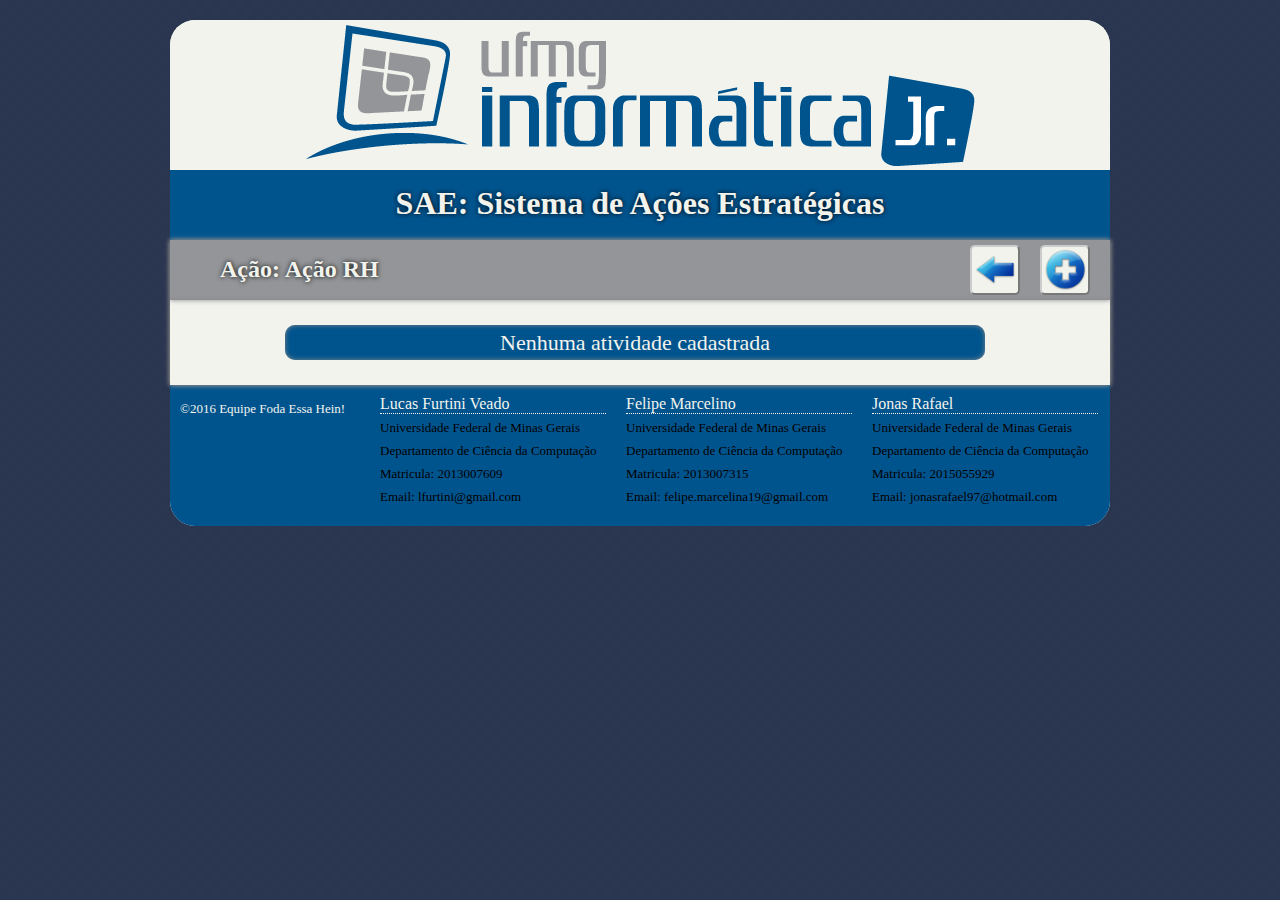
==== html/atividades.html @ 0eb7d9ec "quase lá" ====
<!DOCTYPE html>
<html>
<head>
	<title>Projeto Final</title>
	<meta charset="utf-8">

	<script src="https://ajax.googleapis.com/ajax/libs/jquery/1.12.4/jquery.min.js"></script>
	<link rel="stylesheet" type="text/css" href="../css/styleAtividades.css">
</head>
<body>
	<content>
		
		<header>
			<div class="logo">
				<a href="http://ijunior.com.br" target="_blank"><img src="../images/logo.png"></a>
			</div>

			<div class="nome-sistema">
				<h1>SAE: Sistema de Ações Estratégicas</h1>
			</div>
		</header>

		<article>
			<div id="cabecalho">
				
				<button id="add-atividade" name="add-atividade" title="Add Ação" onclick="mostra();">
					<img src="../images/add.png" width="45" height="45">
					</button>
				
				<button id="return" name="back" title="Return" onclick="history.go(-1);">
					<img src="../images/back.png" width="45" height="45">
				</button>
				

			</div>

			<div class="form-area" id="form-area">
				<form id="form-add-atividade" name="form-add-atividade" method="POST" ">
					<div class="form-container">
						<label class="lbl1">Nome: </label>
						<input type="text" id="nomeAtividade" name="nome" maxlength="100" required>
						</div>
					<div class="form-container">
						<label class="lbl9">Data Inicio: </label>
						<input type="date" id="dataIni" name="dataIni" required>
						</div>
					<div class="form-container">
						<label class="lbl2">Termino Planejado: </label>
						<input type="date" id="terminoP" name="terminoP" required>
						</div>
					<div class="form-container">	
						<label class="lbl3">Termino Efetivo: </label>
						<input type="date" id="terminoE" name="terminoE" required>
						</div>
					<div class="form-status" id="form-status" required>
						<label class="lbl4">Status: </label>
						<div>
							<label class="lbl5">Não Iniciada</label>
							<input type="radio" class="status" name="Status" value="Não Iniciada">
							</div>
						<div>
							<label class="lbl5">Em Andamento</label>
							<input type="radio" class="status" name="Status" value="Em Andamento">
							</div>
						<div>
							<label class="lbl5">Concluída</label>
							<input type="radio" class="status" name="Status" value="Concluída">
							</div>
						<div>
							<label class="lbl5">Concluída com Atraso</label>
							<input type="radio" class="status" name="Status" value="Concluida com Atraso">
							</div>
						<div>
							<label class="lbl5">Atrasada</label>
							<input type="radio" class="status" name="Status" value="Atrasada">
							</div>
						</div>
					<div class="form-container">
						<label class="lbl6">Entrega Planejado: </label>
						<input type="date" id="entregaP" name="entregaP" required>
						</div>
					<div class="form-container">
						<label class="lbl7">Entrega Realizada: </label>
						<input type="date" id="entregaR" name="entregaR" required>
						</div>
					<div class="form-container" id="comen">
						<label class="lbl8">Comentários: </label>
						<textarea id="comentarios" rows="10" maxlength="300"></textarea>
						</div>
					
					<br>
					<button type="submit" id="ok-atividade" name="ok-atividade" onclick="adicionaAtividade();">Done</button>
				</form>
			</div>

			<div id="container">
				

			</div>
		</article>

		<footer>
			<section class="copy">
				<p>&copy;2016 Equipe Foda Essa Hein!</p>
			</section>

			<section>
				<h3>Lucas Furtini Veado</h3>
				<p> Universidade Federal de Minas Gerais</p>
				<p>	Departamento de Ciência da Computação</p>
				<p>	Matricula: 2013007609</p>
				<p>	Email: lfurtini@gmail.com</p>
				</section>
			
			<section>
				<h3>Felipe Marcelino</h3>
				<p> Universidade Federal de Minas Gerais</p>
				<p>	Departamento de Ciência da Computação</p>
				<p>	Matricula: 2013007315</p>
				<p>	Email: felipe.marcelina19@gmail.com</p>
				</section>

			<section>
				<h3> Jonas Rafael </h3>
				<p> Universidade Federal de Minas Gerais</p>
				<p>	Departamento de Ciência da Computação</p>
				<p>	Matricula: 2015055929</p>
				<p>	Email: jonasrafael97@hotmail.com</p>
				</section>

			<br class="clearing">
		</footer>

	</content>

	<!-- Scripts  -->
	<script type="text/javascript" src="../js/atividades.js"></script>

</body>
</html>
---- css/styleAtividades.css ----
@charset "UTF-8";
* {
	margin: 0px;
	padding: 0px;
}

/* Regra para mostrar HTML5 em browsers antigos*/
address, article, aside, canvas, content, details, figcaption, figure, footer, header, hgroup, nav, menu, nav, section, summary {
	display: block;
}

body {
	background-color: #353535;
	background-image: url(../images/bkg_empresa.png);
}

h1, h2, h3 {
	font-family: Georgia, Times, serif;
}

content {
	width: 940px;
	margin-top: 20px;
	margin-right: auto;
	margin-bottom: 20px;
	margin-left: auto;
	position: relative;
	background-color: #f2f3ed;
	border-radius: 25px;
	-moz-border-radius: 25px;
}

/*--------- Header --------------------- */
.logo {
	height: 145px;
	width: 940px;
	padding-top: 5px;
	text-align: center;
	background-color: #f2f3ed;
	border-radius: 25px;
	-moz-border-radius: 25px;

}

.nome-sistema {
	font-family: Georgia, Times, serif;
	height: 70px;
	background-color: #00548E;
}

.nome-sistema h1{
	padding-top: 15px;
	text-align: center;
	color: #f2f3ed;
	text-shadow: 0px 0px 5px #000;
	-moz-text-shadow: 0px 0px 5px #000;
	-o-text-shadow: 0px 0px 5px #000;
	-webkit-text-shadow: 0px 0px 5px #000;

}

/*--------- Article --------------------- */
article {
	float: right;
	width: 940px;
	background-color: #f2f3ed;
	box-shadow: 0px 0px 5px #888;
	-webkit-box-shadow: 0px 0px 5px #888;

}

#cabecalho {
	clear: both;
	width: 940px;
	height: 60px;
	background-color: #939598;
	box-shadow: 0px 0px 5px #888;
	-webkit-box-shadow: 0px 0px 5px #888;
}

#cabecalho h2 {
	float: left;
	color: #f2f3ed;
	border: 2px black;
	margin-top: 16px;
	margin-left: 50px;

	text-shadow: 0px 0px 5px #000;
	-moz-text-shadow: 0px 0px 5px #000;
	-o-text-shadow: 0px 0px 5px #000;
	-webkit-text-shadow: 0px 0px 5px #000;
}

#return {
	float: right;
	width: 50px;
	height: 50px;
	margin-top: 5px;
	margin-right: 20px;
	border: 2px outset #ccc;
	background-color: #f2f3ed;
	border-radius: 5px;
	-moz-border-radius: 5px;
}

#return:hover {
	box-shadow: 0px 0px 10px #000000;
	-webkit-box-shadow: 0px 0px 10px #000000;
}
#return:active {
	border: 2px inset #ccc;
	background-color: #3cb371;
	box-shadow: 0px 0px 5px #888;
	-webkit-box-shadow: 0px 0px 5px #888;
}

#add-atividade {
	float: right;
	width: 50px;
	height: 50px;
	margin-top: 5px;
	margin-right: 20px;
	border: 2px outset #ccc;
	background-color: #f2f3ed;
	border-radius: 5px;
	-moz-border-radius: 5px;
}

#add-atividade:hover {
	box-shadow: 0px 0px 10px #000000;
	-webkit-box-shadow: 0px 0px 10px #000000;
}
#add-atividade:active {
	border: 2px inset #ccc;
	background-color: #3cb371;
	box-shadow: 0px 0px 5px #888;
	-webkit-box-shadow: 0px 0px 5px #888;
}


 /*--------- Formulario ------------------*/
.form-area {
	
	width: 650px;
	margin-top: 10px;
	margin-bottom: 10px;
	margin-left: 100px;
	display: none;
	background-color: #939598;
	box-shadow: 0px 0px 10px #888;
	-webkit-box-shadow: 0px 0px 10px #888;
}

#form-add-atividade {
	font-family: Georgia, Times, serif;
	padding-top: 10px;
	margin-left: 15px;
	
}
.form-container {
	margin-top: 15px;
	height: 30px;
}

.form-container label{
	float: left;
	color: #f2f3ed;
	text-shadow: 0px 0px 5px #000;
	-moz-text-shadow: 0px 0px 5px #000;
	-o-text-shadow: 0px 0px 5px #000;
	-webkit-text-shadow: 0px 0px 5px #000;
}

#form-add-atividade input {
	height: 25px;
	outline: none;
	color: #00548E;
	background-color: #f2f3ed;
	border: 0;

	border-radius: 5px;
	-moz-border-radius: 5px;
}

.lbl1 {
	text-align: center;
	width: 120px;
	font-size: 20px;
}

#nomeAtividade {
	width: 500px;
	color: #00548E;
	box-shadow: 0px 0px 5px #000;
	-webkit-box-shadow: 0px 0px 5px #000;
}

.lbl2, .lbl3 {
	width: 178px;
	font-size: 20px;
}

.lbl9 {
	font-size: 20px;
}

#dataIni {
	color: #00548E;
	margin-left: 16px;
	padding-left: 5px;
	box-shadow: 0px 0px 5px #000;
	-webkit-box-shadow: 0px 0px 5px #000;
}

#terminoP, #terminoE {

	color: #00548E;
	margin-left: 5px;
	padding-left: 5px;
	box-shadow: 0px 0px 5px #000;
	-webkit-box-shadow: 0px 0px 5px #000;
}

.lbl6, .lbl7, .lbl8 {
	font-size: 20px;
}

#entregaP, #entregaR {
	color: #00548E;
	margin-left: 12px;
	padding-left: 5px;
	box-shadow: 0px 0px 5px #000;
	-webkit-box-shadow: 0px 0px 5px #000;
}

#comen {
	height: 150px;
}

#comentarios {
	border: 0;
	width: 490px;
	outline: none;
	resize: none;
	color: #00548E;
	background-color: #f2f3ed;
	margin-left: 5px;

	box-shadow: 0px 0px 5px #000;
	-webkit-box-shadow: 0px 0px 5px #000;
	border-radius: 5px;
	-moz-border-radius: 5px;
}

/*--------- Status ------------------*/
.form-status {
	margin-top: 10px;
	height: 150px;
}

.lbl4 {
	width: 76px;
	float: left;
	font-size: 20px;
	color: #f2f3ed;
	text-shadow: 0px 0px 5px #000;
	-moz-text-shadow: 0px 0px 5px #000;
	-o-text-shadow: 0px 0px 5px #000;
	-webkit-text-shadow: 0px 0px 5px #000;
}

.form-status div {
	margin-top: 5px;
	margin-left: 75px;
	margin-right: 5px;
	width: 200px;
	height: 25px;

	background-color: #f2f3ed;
	box-shadow: 0px 0px 5px #000;
	-webkit-box-shadow: 0px 0px 5px #000;
	border-radius: 5px;
	-moz-border-radius: 5px;
}

.form-status .lbl5 {
	font-family: Georgia, Times, serif;
	margin-left: 5px;
	font-size: 15px;
	font-weight: bold;
	color: #00548E;
	vertical-align: middle;
}

.status {
	float: left;
	margin-left: 5px;
	box-shadow: 0px 0px 0px #000;
	-webkit-box-shadow: 0px 0px 0px #000;
	margin-top: 0;
	
}
/*--------- Fim Status ------------------*/


/* botao formulario*/
#form-add-atividade #ok-atividade {
	width: 120px;
	height: 45px;
	margin-left: 270px;
	margin-bottom: 10px;
	color: #00548E;
	font-size: 20px;
	font-weight: bold;
	background-color: #f2f3ed;
	
	box-shadow: 0px 0px 5px #000;
	-webkit-box-shadow: 0px 0px 5px #000;
	border-radius: 5px;
	-moz-border-radius: 5px;
}

#form-add-atividade #ok-atividade:hover {
	box-shadow: 0px 0px 10px #000;
	-webkit-box-shadow: 0px 0px 10px #000;
}

#form-add-atividade #ok-atividade:active {
	background-color: #3cb371;
	box-shadow: 0px 0px 10px #000;
	-webkit-box-shadow: 0px 0px 10px #000;
}
/*--------- Fim Formulario --------------*/

#container {
	padding: 15px 15px 25px 15px;
	box-shadow: 0px 0px 5px #888;
	-webkit-box-shadow: 0px 0px 5px #888;
}

.areaVazia {
	font-family: Georgia, Times, serif;
	text-align: center;
	padding-top: 5px;
	margin-top: 10px;
	margin-left: 100px;
	width: 700px;
	height: 30px;
	font-size: 22px;
	color: #f2f3ed;
	background-color: #00548E;
	outline: none;

	border-radius: 10px;
	-moz-border-radius: 10px;
	box-shadow: inset 0px 0px 5px #888;
	-webkit-box-shadow: inset 0px 0px 5px #888;	
}

.submit-button {
	width: 700px;
	height: 50px;
	font-size: 22px;
	color: #f2f3ed;
	background-color: #00548E;
	outline: none;

	border-top-right-radius: 10px;
	border-top-left-radius: 10px;
	-moz-border-top-right-radius: 10px;
	-moz-border-top-left-radius: 10px;
	
	box-shadow: inset 0px 0px 5px #888;
	-webkit-box-shadow: inset 0px 0px 5px #888;
	
}

.submit-button:hover {
	box-shadow: 0px 0px 10px #888;
	-webkit-box-shadow: 0px 0px 10px #888;
}

.geral {
	width: 700px;
	margin-top: 10px;
	margin-left: 100px;
}

.camposAtiv {
	padding-top: 5px;
	padding-bottom: 5px;
	margin-top: -1px;
	width: 700px;
	font-size: 22px;
	color: #f2f3ed;
	background-color: #939598;
	outline: none;

	transition: all 1s linear;

	border-bottom-right-radius: 10px;
	border-bottom-left-radius: 10px;
	-moz-border-bottom-right-radius: 10px;
	-moz-border-bottom-left-radius: 10px;
	
	box-shadow: inset 0px 0px 10px #000;
	-webkit-box-shadow: inset 0px 0px 10px #000;
}

.camposAtiv p {
	margin-top: 5px;
	margin-left: 10px;
}


/*--------- Footer --------------------- */
footer {	
	clear: both;
	background-color: #00548E;

	border-bottom-right-radius: 25px;
	border-bottom-left-radius: 25px;
	-moz-border-bottom-right-radius: 25px;
	-moz-border-bottom-left-radius: 25px;
}

footer section.copy {
	float: left;
	width: 200px;
	
	padding-top: 10px;
	padding-bottom: 10px;
}

footer section.copy p {
	color: #f2f3ed;
}

footer section {
	float: left;
	width: 246px;
	padding-top: 10px;
	padding-bottom: 20px;
	color: #96C;
}

footer section h3 {
	font-family: Georgia, Times, serif;
	color: #f2f3ed;
	font-size: 16px;
	margin-left: 10px;
	margin-right: 10px;
	border-bottom-width: 1px;
	border-bottom-style: dotted;
	border-bottom-color: #f2f3ed;
	padding-bottom: 0px;
	text-transform: capitalize;
	font-weight: normal;

}

footer section p {
	margin-left: 10px;
	margin-right: 10px;
	padding-top: 5px;
	color: black;
	font-size: 13px;
	line-height: 18px;
	
}

.clearing {
	clear: both;
}
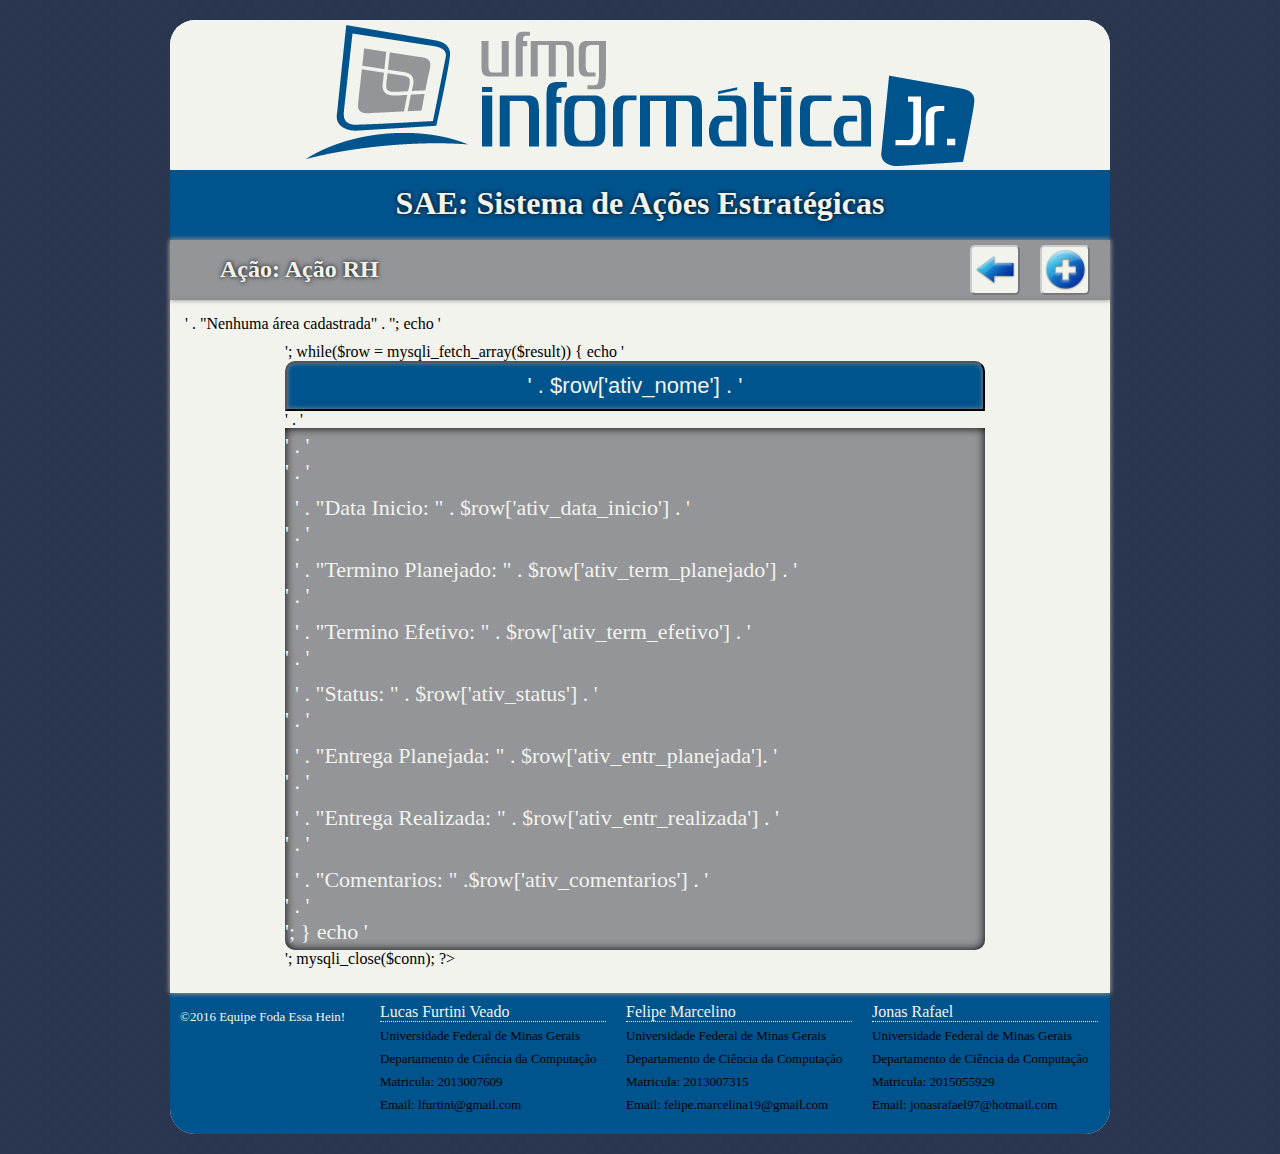
==== commit 9370b962: "commit final antes da entrega" ====
--- a/html/atividades.html
+++ b/html/atividades.html
@@ -35,53 +35,53 @@
 			</div>
 
 			<div class="form-area" id="form-area">
-				<form id="form-add-atividade" name="form-add-atividade" method="POST" ">
+				<form id="form-add-atividade" name="form-add-atividade">
 					<div class="form-container">
 						<label class="lbl1">Nome: </label>
-						<input type="text" id="nomeAtividade" name="nome" maxlength="100" required>
+						<input type="text" id="nomeAtividade" name="nome" maxlength="100">
 						</div>
 					<div class="form-container">
 						<label class="lbl9">Data Inicio: </label>
-						<input type="date" id="dataIni" name="dataIni" required>
+						<input type="date" id="dataIni" name="dataInic">
 						</div>
 					<div class="form-container">
 						<label class="lbl2">Termino Planejado: </label>
-						<input type="date" id="terminoP" name="terminoP" required>
+						<input type="date" id="terminoP" name="terminoPc">
 						</div>
 					<div class="form-container">	
 						<label class="lbl3">Termino Efetivo: </label>
-						<input type="date" id="terminoE" name="terminoE" required>
+						<input type="date" id="terminoE" name="terminoEc">
 						</div>
-					<div class="form-status" id="form-status" required>
+					<div class="form-status" id="form_status2">
 						<label class="lbl4">Status: </label>
 						<div>
 							<label class="lbl5">Não Iniciada</label>
-							<input type="radio" class="status" name="Status" value="Não Iniciada">
+							<input type="radio" class="status" name="Status_ativ" value="Não Iniciada">
 							</div>
 						<div>
 							<label class="lbl5">Em Andamento</label>
-							<input type="radio" class="status" name="Status" value="Em Andamento">
+							<input type="radio" class="status" name="Status_ativ" value="Em Andamento">
 							</div>
 						<div>
 							<label class="lbl5">Concluída</label>
-							<input type="radio" class="status" name="Status" value="Concluída">
+							<input type="radio" class="status" name="Status_ativ" value="Concluída">
 							</div>
 						<div>
 							<label class="lbl5">Concluída com Atraso</label>
-							<input type="radio" class="status" name="Status" value="Concluida com Atraso">
+							<input type="radio" class="status" name="Status_ativ" value="Concluida com Atraso">
 							</div>
 						<div>
 							<label class="lbl5">Atrasada</label>
-							<input type="radio" class="status" name="Status" value="Atrasada">
+							<input type="radio" class="status" name="Status_ativ" value="Atrasada">
 							</div>
 						</div>
 					<div class="form-container">
 						<label class="lbl6">Entrega Planejado: </label>
-						<input type="date" id="entregaP" name="entregaP" required>
+						<input type="date" id="entregaP" name="entregaPc">
 						</div>
 					<div class="form-container">
 						<label class="lbl7">Entrega Realizada: </label>
-						<input type="date" id="entregaR" name="entregaR" required>
+						<input type="date" id="entregaR" name="entregaRc">
 						</div>
 					<div class="form-container" id="comen">
 						<label class="lbl8">Comentários: </label>
@@ -89,11 +89,11 @@
 						</div>
 					
 					<br>
-					<button type="submit" id="ok-atividade" name="ok-atividade" onclick="adicionaAtividade();">Done</button>
+					<button type="button" id="ok-atividade" name="ok-atividade" onclick="esconde();">Done</button>
 				</form>
 			</div>
 
-			<div id="container">
+			<div id="container-ativ">
 				
 
 			</div>
--- a/css/styleAtividades.css
+++ b/css/styleAtividades.css
@@ -332,7 +332,7 @@
 }
 /*--------- Fim Formulario --------------*/
 
-#container {
+#container-ativ {
 	padding: 15px 15px 25px 15px;
 	box-shadow: 0px 0px 5px #888;
 	-webkit-box-shadow: 0px 0px 5px #888;
@@ -396,8 +396,6 @@
 	background-color: #939598;
 	outline: none;
 
-	transition: all 1s linear;
-
 	border-bottom-right-radius: 10px;
 	border-bottom-left-radius: 10px;
 	-moz-border-bottom-right-radius: 10px;
@@ -408,7 +406,7 @@
 }
 
 .camposAtiv p {
-	margin-top: 5px;
+	margin-top: 10px;
 	margin-left: 10px;
 }
 
